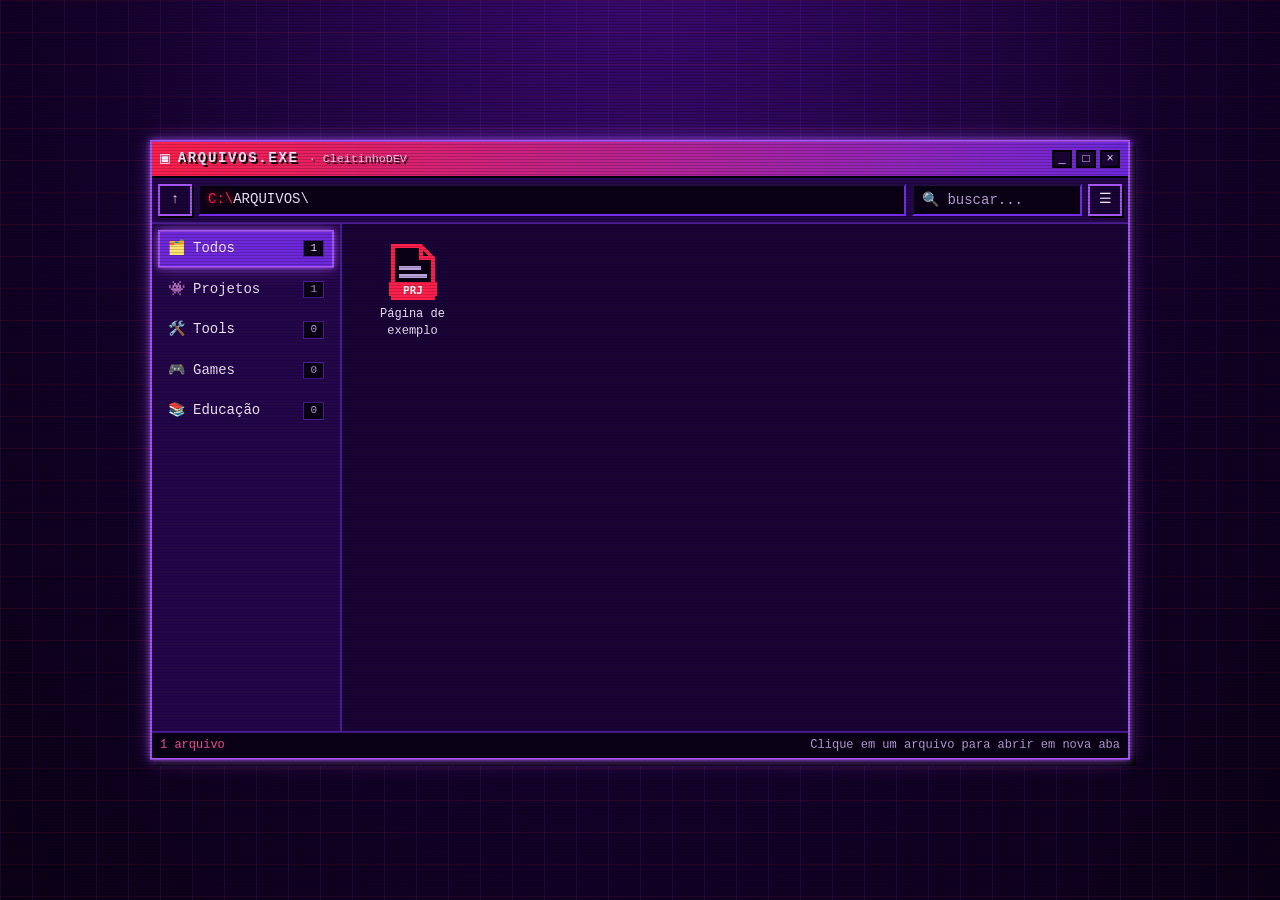
==== index.html @ 11657ea0 "Explorador de arquivos inicial" ====
<!DOCTYPE html>
<html lang="pt-BR">
<head>
  <meta charset="UTF-8">
  <meta name="viewport" content="width=device-width, initial-scale=1, viewport-fit=cover">
  <title>Arquivos · CleitinhoDEV</title>
  <meta name="description" content="Explorador de páginas avulsas do CleitinhoDEV: projetos, tools, games e educação.">
  <meta name="theme-color" content="#14012b">
  <link rel="icon" href="data:image/svg+xml,%3Csvg xmlns='http://www.w3.org/2000/svg' viewBox='0 0 16 16'%3E%3Cpath fill='%23a855f7' d='M1 3h5l2 2h7v9H1z'/%3E%3Cpath fill='%23ff1f4b' d='M1 6h14v8H1z'/%3E%3C/svg%3E">
  <link rel="stylesheet" href="assets/style.css">
</head>
<body>
  <a class="skip" href="#arquivos">Pular para os arquivos</a>
  <main class="janela" aria-label="Explorador de arquivos">
    <header class="titulo">
      <span class="titulo-icone" aria-hidden="true">▣</span>
      <h1>ARQUIVOS.EXE <small>· CleitinhoDEV</small></h1>
      <span class="titulo-botoes" aria-hidden="true"><i>_</i><i>□</i><i>×</i></span>
    </header>

    <div class="barra">
      <button type="button" id="subir" class="btn" title="Voltar para Todos" aria-label="Voltar para Todos">↑</button>
      <nav class="endereco" aria-label="Local atual"><span class="drive">C:\</span><span id="caminho">ARQUIVOS\</span></nav>
      <label class="busca">
        <span class="sr-only">Buscar arquivo</span>
        <input id="busca" type="search" placeholder="🔍 buscar..." autocomplete="off">
      </label>
      <button type="button" id="modo" class="btn" aria-pressed="false" title="Alternar grade/lista" aria-label="Alternar visualização em lista">☰</button>
    </div>

    <div class="corpo">
      <nav class="pastas" aria-label="Pastas">
        <ul id="lista-pastas"></ul>
      </nav>
      <section class="area" aria-labelledby="caminho">
        <ul id="arquivos" class="arquivos" tabindex="-1" aria-live="polite"></ul>
        <p id="vazio" class="vazio" hidden></p>
      </section>
    </div>

    <footer class="status">
      <span id="contagem">carregando...</span>
      <span id="detalhe" class="detalhe" aria-live="polite"></span>
    </footer>
  </main>
  <script src="assets/app.js" defer></script>
</body>
</html>
---- assets/style.css ----
/* ARQUIVOS.EXE — explorador retrô (vermelho + roxo). Sem frameworks, sem fontes externas. */
:root {
  --bg: #14012b; --bg2: #1e0440; --painel: #1a0336; --painel2: #24064a;
  --violeta: #a855f7; --violeta-d: #6d28d9; --vermelho: #ff1f4b; --rosa: #ff4fa3;
  --texto: #f3e8ff; --fraco: #b9a1d9; --linha: #4c1d95;
  --mono: ui-monospace, 'Cascadia Mono', 'Consolas', 'Courier New', monospace;
  --glow-r: 0 0 6px rgba(255,31,75,.8), 0 0 18px rgba(255,31,75,.45);
  --glow-v: 0 0 6px rgba(168,85,247,.8), 0 0 18px rgba(168,85,247,.45);
}
*, *::before, *::after { box-sizing: border-box; }
html, body { height: 100%; margin: 0; overflow: hidden; }
body {
  height: 100vh; height: 100dvh;
  display: grid; place-items: center; padding: clamp(6px, 2.5vmin, 28px);
  color: var(--texto); font: 14px/1.4 var(--mono);
  background:
    linear-gradient(rgba(255,31,75,.10) 1px, transparent 1px) 0 0 / 100% 32px,
    linear-gradient(90deg, rgba(168,85,247,.10) 1px, transparent 1px) 0 0 / 32px 100%,
    radial-gradient(ellipse at 50% -10%, #3b0a73 0%, var(--bg) 60%, #0a0016 100%);
}
/* scanlines CRT */
body::after {
  content: ""; position: fixed; inset: 0; pointer-events: none; z-index: 10;
  background: repeating-linear-gradient(to bottom, rgba(0,0,0,.18) 0 1px, transparent 1px 3px);
}
.sr-only { position: absolute; width: 1px; height: 1px; overflow: hidden; clip: rect(0 0 0 0); white-space: nowrap; }
.skip { position: absolute; left: 8px; top: -60px; z-index: 20; background: var(--vermelho); color: #fff; padding: 8px 12px; }
.skip:focus { top: 8px; }
:focus-visible { outline: 2px solid var(--rosa); outline-offset: 2px; }

/* ---------- Janela ---------- */
.janela {
  width: min(980px, 100%); height: min(620px, 100%);
  display: flex; flex-direction: column; min-height: 0;
  background: var(--painel); border: 2px solid var(--violeta);
  box-shadow: var(--glow-v), 6px 6px 0 #000;
}
.titulo {
  display: flex; align-items: center; gap: 8px; padding: 6px 8px;
  background: linear-gradient(90deg, var(--vermelho), var(--violeta-d));
  border-bottom: 2px solid #000; flex: none;
}
.titulo h1 { margin: 0; font-size: 14px; letter-spacing: .12em; flex: 1; white-space: nowrap; overflow: hidden; text-overflow: ellipsis; text-shadow: 2px 2px 0 #000; }
.titulo small { font-weight: normal; letter-spacing: 0; opacity: .85; }
.titulo-icone { font-size: 16px; }
.titulo-botoes { display: flex; gap: 4px; }
.titulo-botoes i { font-style: normal; width: 20px; height: 18px; display: grid; place-items: center; background: var(--painel); border: 2px solid #000; font-size: 12px; line-height: 1; }

/* ---------- Barra de endereço ---------- */
.barra { display: flex; gap: 6px; padding: 6px; border-bottom: 2px solid var(--linha); background: var(--painel2); flex: none; }
.btn {
  font: inherit; color: var(--texto); background: var(--painel); cursor: pointer;
  border: 2px solid var(--violeta); min-width: 34px; padding: 4px 8px; box-shadow: 2px 2px 0 #000;
}
.btn:hover { border-color: var(--vermelho); box-shadow: var(--glow-r); }
.btn:active { transform: translate(2px, 2px); box-shadow: none; }
.endereco {
  flex: 1; min-width: 0; display: flex; align-items: center; padding: 4px 8px;
  background: #0a0016; border: 2px inset var(--linha); white-space: nowrap; overflow: hidden; text-overflow: ellipsis;
}
.drive { color: var(--vermelho); text-shadow: var(--glow-r); }
#caminho { overflow: hidden; text-overflow: ellipsis; }
.busca input {
  width: 170px; font: inherit; color: var(--texto); background: #0a0016;
  border: 2px inset var(--linha); padding: 4px 8px; height: 100%;
}
.busca input::placeholder { color: var(--fraco); }

/* ---------- Corpo ---------- */
.corpo { flex: 1; min-height: 0; display: grid; grid-template-columns: 190px 1fr; }
.pastas { border-right: 2px solid var(--linha); background: var(--painel2); overflow: auto; padding: 6px; }
.pastas ul, .arquivos { list-style: none; margin: 0; padding: 0; }
.pasta {
  width: 100%; display: flex; align-items: center; gap: 8px; padding: 7px 8px; margin-bottom: 3px;
  font: inherit; color: var(--texto); background: none; border: 2px solid transparent; cursor: pointer; text-align: left;
}
.pasta:hover { border-color: var(--violeta); }
.pasta[aria-current="true"] { background: var(--violeta-d); border-color: var(--violeta); box-shadow: var(--glow-v); }
.pasta .nome { flex: 1; }
.pasta .qtd { font-size: 11px; color: var(--fraco); background: #0a0016; padding: 0 6px; border: 1px solid var(--linha); }
.pasta[aria-current="true"] .qtd { color: var(--texto); }

.area { min-height: 0; overflow: auto; padding: 10px; position: relative; scrollbar-color: var(--violeta) #0a0016; }
.arquivos { display: grid; grid-template-columns: repeat(auto-fill, minmax(112px, 1fr)); gap: 8px; align-content: start; }
.arquivo {
  display: flex; flex-direction: column; align-items: center; gap: 6px; padding: 8px 4px;
  color: var(--texto); text-decoration: none; text-align: center; border: 2px solid transparent;
}
.arquivo:hover, .arquivo:focus-visible { border-color: var(--vermelho); background: rgba(255,31,75,.12); box-shadow: var(--glow-r); outline: none; }
.arquivo svg { width: 48px; height: 56px; flex: none; image-rendering: pixelated; transition: transform .12s; }
.arquivo:hover svg { transform: translateY(-3px) rotate(-3deg); }
.arquivo .nome { font-size: 12px; word-break: break-word; display: -webkit-box; -webkit-line-clamp: 2; line-clamp: 2; -webkit-box-orient: vertical; overflow: hidden; }
.arquivo .extra { display: none; }

/* modo lista */
.arquivos.lista { grid-template-columns: 1fr; gap: 2px; }
.lista .arquivo { flex-direction: row; text-align: left; padding: 4px 8px; gap: 10px; }
.lista .arquivo svg { width: 20px; height: 24px; }
.lista .arquivo .nome { flex: 1; -webkit-line-clamp: 1; line-clamp: 1; }
.lista .arquivo .extra { display: block; font-size: 11px; color: var(--fraco); white-space: nowrap; }

.vazio { margin: 24px auto; max-width: 40ch; text-align: center; color: var(--fraco); }

/* ---------- Barra de status ---------- */
.status {
  flex: none; display: flex; gap: 12px; justify-content: space-between; padding: 4px 8px;
  border-top: 2px solid var(--linha); background: #0a0016; font-size: 12px; color: var(--fraco);
}
#contagem { color: var(--rosa); white-space: nowrap; }
.detalhe { overflow: hidden; text-overflow: ellipsis; white-space: nowrap; min-width: 0; }

/* ---------- Celular ---------- */
@media (max-width: 640px) {
  body { padding: 0; }
  .janela { width: 100%; height: 100%; border-width: 0; box-shadow: none; }
  .titulo small { display: none; }
  .barra { flex-wrap: wrap; }
  .busca { order: 5; flex: 1 1 100%; }
  .busca input { width: 100%; }
  .corpo { grid-template-columns: 1fr; grid-template-rows: auto 1fr; }
  .pastas { border-right: 0; border-bottom: 2px solid var(--linha); overflow: visible; padding: 4px; }
  .pastas ul { display: flex; flex-wrap: wrap; gap: 4px; }
  .pastas li { flex: 1 1 auto; }
  .pasta { justify-content: center; white-space: nowrap; margin: 0; padding: 5px 6px; gap: 5px; font-size: 13px; }
  .pasta .nome { flex: none; }
  .pasta .qtd { padding: 0 4px; }
  .arquivos { grid-template-columns: repeat(auto-fill, minmax(92px, 1fr)); }
  .detalhe { display: none; }
}
@media (prefers-reduced-motion: reduce) { * { transition: none !important; } }
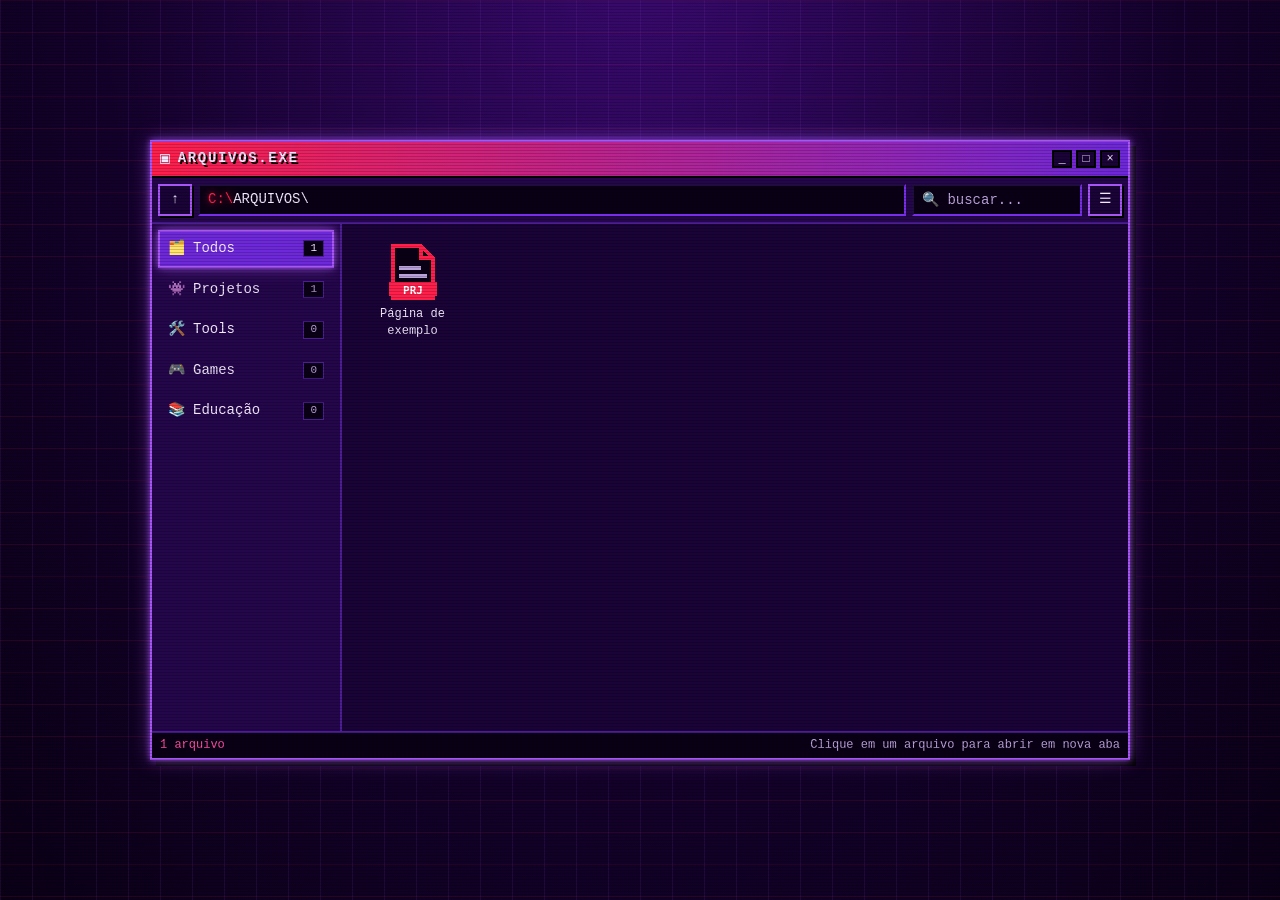
==== commit f6f5b056: "Deixa a documentação e a página genéricas" ====
--- a/index.html
+++ b/index.html
@@ -3,8 +3,8 @@
 <head>
   <meta charset="UTF-8">
   <meta name="viewport" content="width=device-width, initial-scale=1, viewport-fit=cover">
-  <title>Arquivos · CleitinhoDEV</title>
-  <meta name="description" content="Explorador de páginas avulsas do CleitinhoDEV: projetos, tools, games e educação.">
+  <title>Arquivos</title>
+  <meta name="description" content="Explorador de páginas avulsas: projetos, tools, games e educação.">
   <meta name="theme-color" content="#14012b">
   <link rel="icon" href="data:image/svg+xml,%3Csvg xmlns='http://www.w3.org/2000/svg' viewBox='0 0 16 16'%3E%3Cpath fill='%23a855f7' d='M1 3h5l2 2h7v9H1z'/%3E%3Cpath fill='%23ff1f4b' d='M1 6h14v8H1z'/%3E%3C/svg%3E">
   <link rel="stylesheet" href="assets/style.css">
@@ -14,7 +14,7 @@
   <main class="janela" aria-label="Explorador de arquivos">
     <header class="titulo">
       <span class="titulo-icone" aria-hidden="true">▣</span>
-      <h1>ARQUIVOS.EXE <small>· CleitinhoDEV</small></h1>
+      <h1>ARQUIVOS.EXE</h1>
       <span class="titulo-botoes" aria-hidden="true"><i>_</i><i>□</i><i>×</i></span>
     </header>
 
